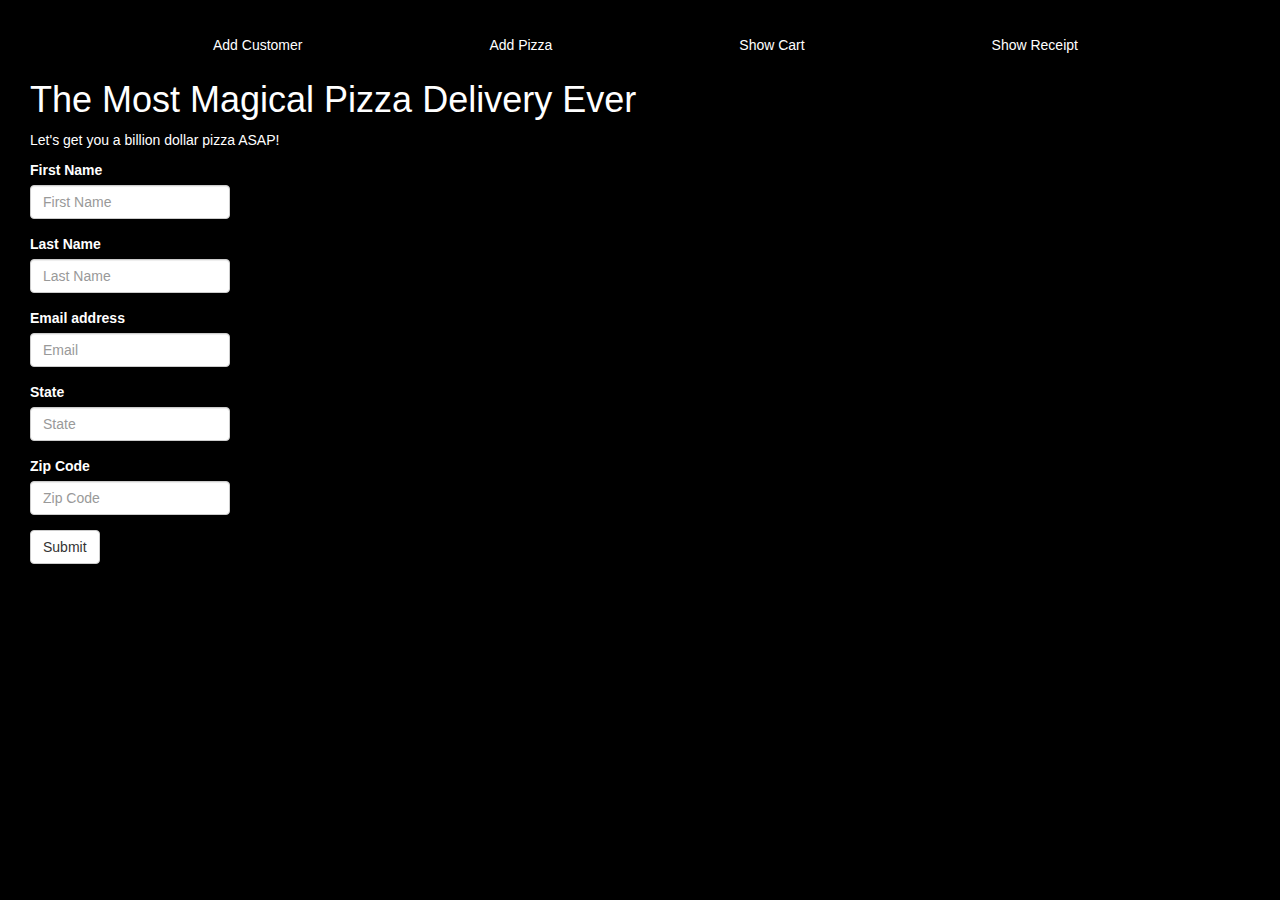
==== Javascript-exercises/Pizza-app/Pizza-app.html @ 41c9d23e "Updated files/grouped files" ====
<!doctype html>
<html>
  <head>
    <!-- Core Meta -->
    <title>The Pizza Unicorn</title>
    <meta name="description" content="The world's greatest pizza delivery!">
    <meta name="author" content="Jameson Stafford">

    <!-- Open Graph -->
    <meta property="og:title" content="The Pizza Unicorn" />
    <meta property="og:description" content="The world's greatest pizza delivery!" />
    <meta property="og:type" content="website" />
    <meta property="og:url" content="http://www.pizza.com" />
    <meta property="og:image" content="http://img11.deviantart.net/1deb/i/2013/095/f/2/space_unicorn_pizza_delivery_livestream_doodle_by_otakuec-d60kfoq.jpg" />

    <!-- Other Meta -->
    <meta name="robots" content="index, follow">
    <meta http-equiv="Content-Type" content="text/html; charset=UTF-8">
    <meta name="viewport" content="width=device-width, initial-scale=1.0">

    <!-- CSS -->
    <link rel="stylesheet" type="text/css" href="https://maxcdn.bootstrapcdn.com/bootstrap/3.3.6/css/bootstrap.min.css">
    <link rel="stylesheet" type="text/css" href="Pizza-app.css">

    <!--[if lt IE 9]>
      <script src="//cdnjs.cloudflare.com/ajax/libs/html5shiv/3.7.3/html5shiv.min.js"></script>
    <![endif]-->
  </head>
  <body>
    <div id="cover">
      <div class="wrapper">
        <nav>
          <ul>
            <li><a href="javascript://" class="nav-link" id="link-customer">Add Customer</a></li>
            <li><a href="javascript://" class="nav-link" id="link-pizza">Add Pizza</a></li>
            <li><a href="javascript://" class="nav-link" id="link-cart">Show Cart</a></li>
            <li><a href="javascript://" class="nav-link" id="link-receipt">Show Receipt</a></li>
          </ul>
        </nav>

        <div id="page-add-customer" class="page">
          <header>
            <h1>The Most Magical Pizza Delivery Ever</h1>
            <p>Let's get you a billion dollar pizza ASAP!</p>
          </header>
          <article>
              <form action="javascript://">
                <div class="form-group">
                  <label for="firstName">First Name</label>
                  <input type="text" class="form-control" id="firstName" placeholder="First Name">
                </div>
                <div class="form-group">
                  <label for="lastName">Last Name</label>
                  <input type="text" class="form-control" id="lastName" placeholder="Last Name">
                </div>
                <div class="form-group">
                  <label for="email">Email address</label>
                  <input type="email" class="form-control" id="email" placeholder="Email">
                </div>
                <div class="form-group">
                  <label for="state">State</label>
                  <input type="text" class="form-control" id="state" placeholder="State">
                </div>
                <div class="form-group">
                  <label for="zip">Zip Code</label>
                  <input type="text" class="form-control" id="zip" placeholder="Zip Code">
                </div>
                <button id="btn-add-customer" type="submit" class="btn btn-default">Submit</button>
              </form>
          </article>
        </div>

        <div id="page-add-pizza" class="page">
          <header>
            <h1>Let's Make a Sweet Pizza Pie!</h1>
            <p>Click on the toppings below to add to your pie.</p>
          </header>
          <article>
            <form action="javascript://">
              <div class="dropdown">
                <button class="btn btn-default dropdown-toggle" type="button" id="pizza-dropdown" data-toggle="dropdown" aria-haspopup="true" aria-expanded="true">
                  Select a Pizza
                  <span class="caret"></span>
                </button>
                <ul id="pizza-size-list" class="dropdown-menu" aria-labelledby="pizza-dropdown">
                </ul>
              </div>
              <button id="btn-add-pizza" type="submit" class="btn btn-default">Add Pizza</button>
            </form>
          </article>
        </div>

        <div id="page-cart" class="page">
          <header>
            <h1>Here Is Your Order So Far</h1>
            <p>Feel free to add more pizzas, or click "Done" to complete your order.</p>
          </header>
          <article>
            <form action="javascript://">
              <button id="btn-add-cart" type="submit" class="btn btn-default">Complete My Order</button>
            </form>
            <p>
              Or <a href="javascript://" id="add-more-pizzas">click here to add more pizzas!</a>
            </p>
          </article>
        </div>

        <div id="page-receipt" class="page">
          <header>
            <h1>Thanks for Ordering from Pizza Unicorn!</h1>
            <p>Your Order Information is Below.</p>
          </header>
          <article>
            <p>PAGE 4!</p>
          </article>
        </div>

      </div>
    </div>

    <!-- JavaScript -->
    <script src="https://code.jquery.com/jquery-1.12.4.min.js" integrity="sha256-ZosEbRLbNQzLpnKIkEdrPv7lOy9C27hHQ+Xp8a4MxAQ=" crossorigin="anonymous"></script>
    <script type="text/javascript" src="https://maxcdn.bootstrapcdn.com/bootstrap/3.3.6/js/bootstrap.min.js"></script>
    <script type="text/javascript" src="Pizza-app.js"></script>
    <script type="text/javascript" src="Pizza-data.js"></script>
  </body>
</html>
---- Javascript-exercises/Pizza-app/Pizza-app.css ----
html, body, #cover {
  height: 100%;
  width: 100%;
}

.wrapper, .page, article {
  height: 100%;
}

body {
  background: #000 url('http://img11.deviantart.net/1deb/i/2013/095/f/2/space_unicorn_pizza_delivery_livestream_doodle_by_otakuec-d60kfoq.jpg') no-repeat top right;
  background-size: cover;
}

#cover {
  background-color: rgba(0,0,0,.5);
}

* {
  color: #fff;
}

a {
  color: #c4fcfb;
}

.wrapper {
  padding: 30px;
}

nav {
  width: 100%;
  background-color: rgba(0,0,0,.8);
  height: 30px;
  line-height: 30px;
}

nav ul {
  list-style-type: none;
  margin: 0;
  padding: 0;
}

nav ul li {
  display: inline;
  padding-left: 15%;
}

nav ul li a {
  color: #fff;
}

input {
  max-width: 200px;
}

.page {
  overflow: auto;
  display: none;
}

#page-add-customer {

}
#page-add-pizza {

}
#page-cart {

}
#page-receipt {

}
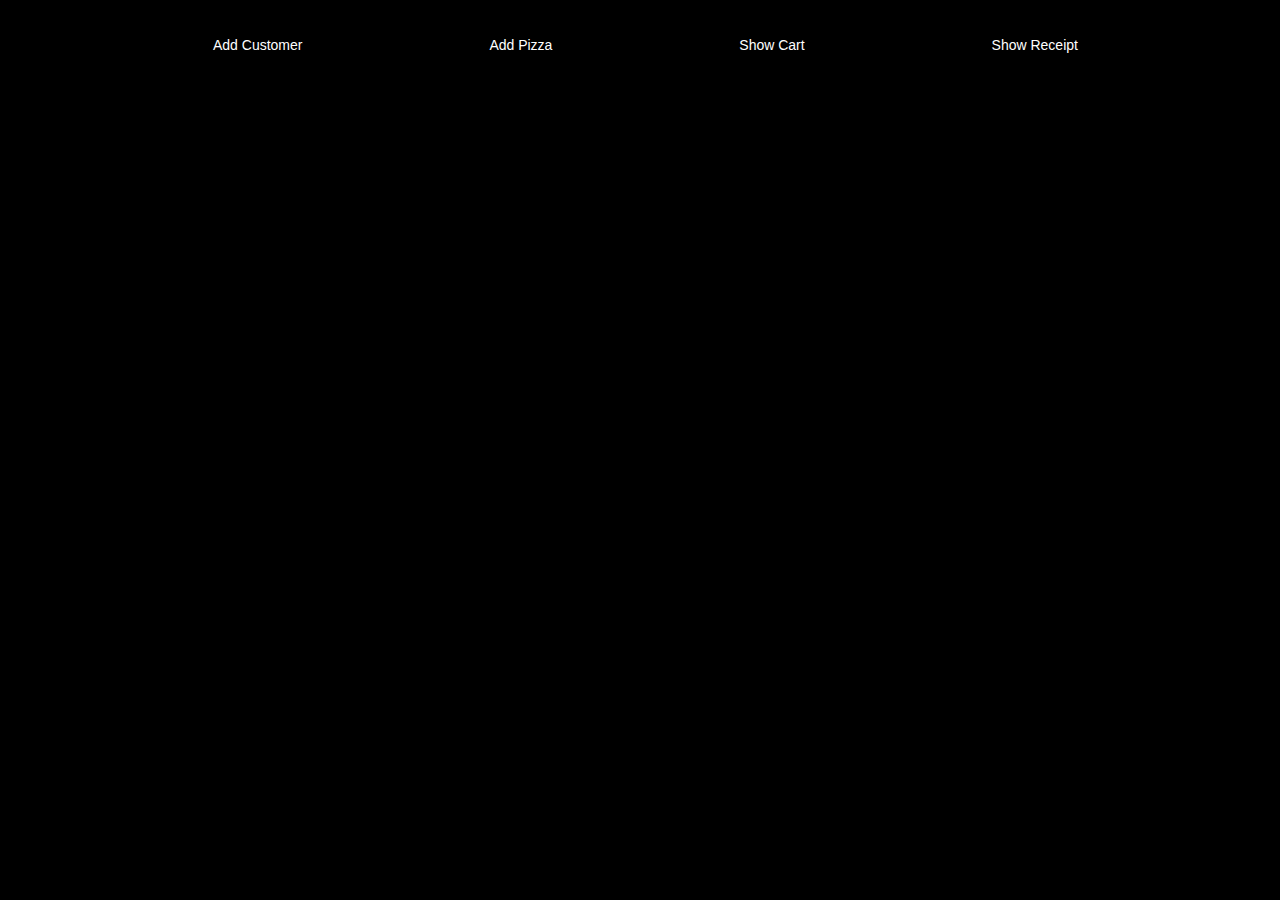
==== commit 24b9c70a: "added MyProject and Javascript" ====
--- a/Javascript-exercises/Pizza-app/Pizza-app.html
+++ b/Javascript-exercises/Pizza-app/Pizza-app.html
@@ -1,6 +1,7 @@
 <!doctype html>
 <html>
-  <head>
+
+<head>
     <!-- Core Meta -->
     <title>The Pizza Unicorn</title>
     <meta name="description" content="The world's greatest pizza delivery!">
@@ -25,97 +26,98 @@
     <!--[if lt IE 9]>
       <script src="//cdnjs.cloudflare.com/ajax/libs/html5shiv/3.7.3/html5shiv.min.js"></script>
     <![endif]-->
-  </head>
-  <body>
+</head>
+
+<body>
     <div id="cover">
-      <div class="wrapper">
-        <nav>
-          <ul>
-            <li><a href="javascript://" class="nav-link" id="link-customer">Add Customer</a></li>
-            <li><a href="javascript://" class="nav-link" id="link-pizza">Add Pizza</a></li>
-            <li><a href="javascript://" class="nav-link" id="link-cart">Show Cart</a></li>
-            <li><a href="javascript://" class="nav-link" id="link-receipt">Show Receipt</a></li>
-          </ul>
-        </nav>
+        <div class="wrapper">
+            <nav>
+                <ul>
+                    <li><a href="javascript://" class="nav-link" id="link-customer">Add Customer</a></li>
+                    <li><a href="javascript://" class="nav-link" id="link-pizza">Add Pizza</a></li>
+                    <li><a href="javascript://" class="nav-link" id="link-cart">Show Cart</a></li>
+                    <li><a href="javascript://" class="nav-link" id="link-receipt">Show Receipt</a></li>
+                </ul>
+            </nav>
 
-        <div id="page-add-customer" class="page">
-          <header>
-            <h1>The Most Magical Pizza Delivery Ever</h1>
-            <p>Let's get you a billion dollar pizza ASAP!</p>
-          </header>
-          <article>
-              <form action="javascript://">
-                <div class="form-group">
-                  <label for="firstName">First Name</label>
-                  <input type="text" class="form-control" id="firstName" placeholder="First Name">
-                </div>
-                <div class="form-group">
-                  <label for="lastName">Last Name</label>
-                  <input type="text" class="form-control" id="lastName" placeholder="Last Name">
-                </div>
-                <div class="form-group">
-                  <label for="email">Email address</label>
-                  <input type="email" class="form-control" id="email" placeholder="Email">
-                </div>
-                <div class="form-group">
-                  <label for="state">State</label>
-                  <input type="text" class="form-control" id="state" placeholder="State">
-                </div>
-                <div class="form-group">
-                  <label for="zip">Zip Code</label>
-                  <input type="text" class="form-control" id="zip" placeholder="Zip Code">
-                </div>
-                <button id="btn-add-customer" type="submit" class="btn btn-default">Submit</button>
-              </form>
-          </article>
+            <div id="page-add-customer" class="page">
+                <header>
+                    <h1>The Most Magical Pizza Delivery Ever</h1>
+                    <p>Let's get you a billion dollar pizza ASAP!</p>
+                </header>
+                <article>
+                    <form action="javascript://">
+                        <div class="form-group">
+                            <label for="firstName">First Name</label>
+                            <input type="text" class="form-control" id="firstName" placeholder="First Name">
+                        </div>
+                        <div class="form-group">
+                            <label for="lastName">Last Name</label>
+                            <input type="text" class="form-control" id="lastName" placeholder="Last Name">
+                        </div>
+                        <div class="form-group">
+                            <label for="email">Email address</label>
+                            <input type="email" class="form-control" id="email" placeholder="Email">
+                        </div>
+                        <div class="form-group">
+                            <label for="state">State</label>
+                            <input type="text" class="form-control" id="state" placeholder="State">
+                        </div>
+                        <div class="form-group">
+                            <label for="zip">Zip Code</label>
+                            <input type="text" class="form-control" id="zip" placeholder="Zip Code">
+                        </div>
+                        <button id="btn-add-customer" type="submit" class="btn btn-default">Submit</button>
+                    </form>
+                </article>
+            </div>
+
+            <div id="page-add-pizza" class="page">
+                <header>
+                    <h1>Let's Make a Sweet Pizza Pie!</h1>
+                    <p>Click on the toppings below to add to your pie.</p>
+                </header>
+                <article>
+                    <form action="javascript://">
+                        <div class="dropdown">
+                            <button class="btn btn-default dropdown-toggle" type="button" id="pizza-dropdown" data-toggle="dropdown" aria-haspopup="true" aria-expanded="true">
+                                Select a Pizza
+                                <span class="caret"></span>
+                            </button>
+                            <ul id="pizza-size-list" class="dropdown-menu" aria-labelledby="pizza-dropdown">
+                            </ul>
+                        </div>
+                        <button id="btn-add-pizza" type="submit" class="btn btn-default">Add Pizza</button>
+                    </form>
+                </article>
+            </div>
+
+            <div id="page-cart" class="page">
+                <header>
+                    <h1>Here Is Your Order So Far</h1>
+                    <p>Feel free to add more pizzas, or click "Done" to complete your order.</p>
+                </header>
+                <article>
+                    <form action="javascript://">
+                        <button id="btn-add-cart" type="submit" class="btn btn-default">Complete My Order</button>
+                    </form>
+                    <p>
+                        Or <a href="javascript://" id="add-more-pizzas">click here to add more pizzas!</a>
+                    </p>
+                </article>
+            </div>
+
+            <div id="page-receipt" class="page">
+                <header>
+                    <h1>Thanks for Ordering from Pizza Unicorn!</h1>
+                    <p>Your Order Information is Below.</p>
+                </header>
+                <article>
+                    <p>PAGE 4!</p>
+                </article>
+            </div>
+
         </div>
-
-        <div id="page-add-pizza" class="page">
-          <header>
-            <h1>Let's Make a Sweet Pizza Pie!</h1>
-            <p>Click on the toppings below to add to your pie.</p>
-          </header>
-          <article>
-            <form action="javascript://">
-              <div class="dropdown">
-                <button class="btn btn-default dropdown-toggle" type="button" id="pizza-dropdown" data-toggle="dropdown" aria-haspopup="true" aria-expanded="true">
-                  Select a Pizza
-                  <span class="caret"></span>
-                </button>
-                <ul id="pizza-size-list" class="dropdown-menu" aria-labelledby="pizza-dropdown">
-                </ul>
-              </div>
-              <button id="btn-add-pizza" type="submit" class="btn btn-default">Add Pizza</button>
-            </form>
-          </article>
-        </div>
-
-        <div id="page-cart" class="page">
-          <header>
-            <h1>Here Is Your Order So Far</h1>
-            <p>Feel free to add more pizzas, or click "Done" to complete your order.</p>
-          </header>
-          <article>
-            <form action="javascript://">
-              <button id="btn-add-cart" type="submit" class="btn btn-default">Complete My Order</button>
-            </form>
-            <p>
-              Or <a href="javascript://" id="add-more-pizzas">click here to add more pizzas!</a>
-            </p>
-          </article>
-        </div>
-
-        <div id="page-receipt" class="page">
-          <header>
-            <h1>Thanks for Ordering from Pizza Unicorn!</h1>
-            <p>Your Order Information is Below.</p>
-          </header>
-          <article>
-            <p>PAGE 4!</p>
-          </article>
-        </div>
-
-      </div>
     </div>
 
     <!-- JavaScript -->
@@ -123,5 +125,6 @@
     <script type="text/javascript" src="https://maxcdn.bootstrapcdn.com/bootstrap/3.3.6/js/bootstrap.min.js"></script>
     <script type="text/javascript" src="Pizza-app.js"></script>
     <script type="text/javascript" src="Pizza-data.js"></script>
-  </body>
+</body>
+
 </html>
--- a/Javascript-exercises/Pizza-app/Pizza-app.css
+++ b/Javascript-exercises/Pizza-app/Pizza-app.css
@@ -1,73 +1,52 @@
 html, body, #cover {
-  height: 100%;
-  width: 100%;
+    height: 100%;
+    width: 100%;
 }
-
 .wrapper, .page, article {
-  height: 100%;
+    height: 100%;
 }
-
 body {
-  background: #000 url('http://img11.deviantart.net/1deb/i/2013/095/f/2/space_unicorn_pizza_delivery_livestream_doodle_by_otakuec-d60kfoq.jpg') no-repeat top right;
-  background-size: cover;
+    background: #000 url('http://img11.deviantart.net/1deb/i/2013/095/f/2/space_unicorn_pizza_delivery_livestream_doodle_by_otakuec-d60kfoq.jpg') no-repeat top right;
+    background-size: cover;
 }
-
 #cover {
-  background-color: rgba(0,0,0,.5);
+    background-color: rgba(0, 0, 0, .5);
 }
-
 * {
-  color: #fff;
+    color: #fff;
 }
-
 a {
-  color: #c4fcfb;
+    color: #c4fcfb;
 }
-
 .wrapper {
-  padding: 30px;
+    padding: 30px;
 }
-
 nav {
-  width: 100%;
-  background-color: rgba(0,0,0,.8);
-  height: 30px;
-  line-height: 30px;
+    width: 100%;
+    background-color: rgba(0, 0, 0, .8);
+    height: 30px;
+    line-height: 30px;
 }
-
 nav ul {
-  list-style-type: none;
-  margin: 0;
-  padding: 0;
+    list-style-type: none;
+    margin: 0;
+    padding: 0;
 }
-
 nav ul li {
-  display: inline;
-  padding-left: 15%;
+    display: inline;
+    padding-left: 15%;
 }
-
 nav ul li a {
-  color: #fff;
+    color: #fff;
 }
-
 input {
-  max-width: 200px;
+    max-width: 200px;
 }
-
 .page {
-  overflow: auto;
-  display: none;
+    overflow: auto;
+    display: none;
 }
-
-#page-add-customer {
-
-}
-#page-add-pizza {
-
-}
-#page-cart {
-
-}
-#page-receipt {
-
-}
+#page-add-customer {}
+#page-add-pizza {}
+#page-cart {}
+#page-receipt {}
